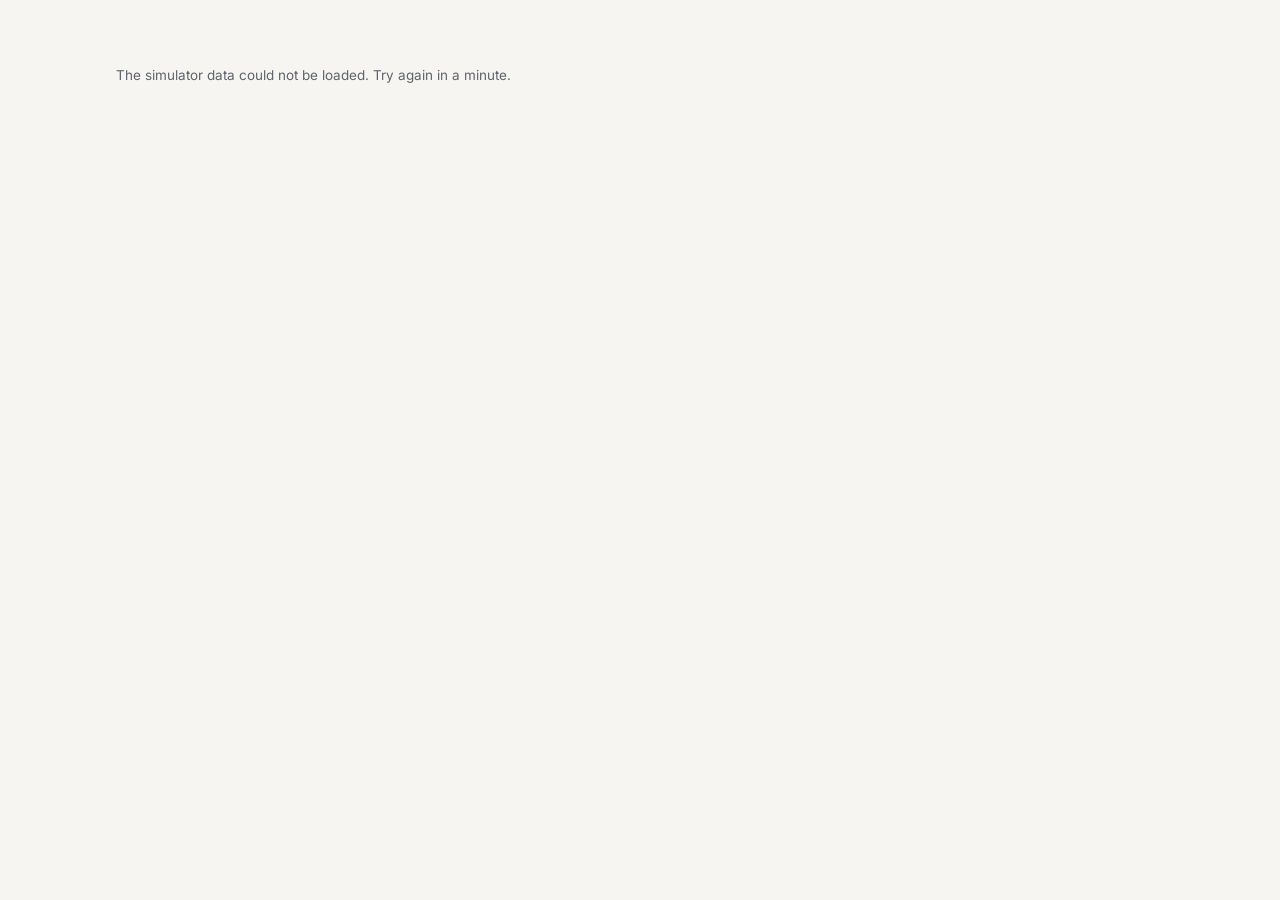
==== web/index.html @ 673f4940 "Season simulator built on the PL X-ray model Co-Authored-By: Claude Opus 5.5 <noreply@anthropic.com>" ====
<!doctype html>
<html lang="en">
<head>
<meta charset="utf-8">
<meta name="viewport" content="width=device-width, initial-scale=1">
<title>Season Simulator</title>
<meta name="description" content="Who wins the league, who makes the top four, who goes down: every remaining match of the Premier League, La Liga, Bundesliga, Serie A and Ligue 1 played 10,000 times. Set your own results and watch the odds move.">
<link rel="preconnect" href="https://fonts.googleapis.com">
<link rel="preconnect" href="https://fonts.gstatic.com" crossorigin>
<link href="https://fonts.googleapis.com/css2?family=Inter:wght@400;500;600;700;800&family=JetBrains+Mono:wght@400;600&display=swap" rel="stylesheet">
<link rel="stylesheet" href="style.css">
</head>
<body>
<main id="app"><p class="note" style="padding:40px 16px">Loading the simulator…</p></main>
<script src="sim.js"></script>
</body>
</html>
---- web/style.css ----
:root{--bg:#f6f5f1;--panel:#fff;--panel2:#efeee8;--ink:#14161a;--sub:#5f636b;--line:#dddbd3;--accent:#1f6f50;--accent2:#d9efe5;--bad:#b4362b;--bad2:#f6dfdb;--gold:#b98a14;--f:"Inter",system-ui,sans-serif;--m:"JetBrains Mono",ui-monospace,monospace}
@media (prefers-color-scheme:dark){:root:not([data-theme="light"]){--bg:#111316;--panel:#1a1d21;--panel2:#22262b;--ink:#eceae4;--sub:#9a9fa7;--line:#2e3238;--accent:#4fbf8f;--accent2:#173a2c;--bad:#e5746a;--bad2:#3d1f1c;--gold:#e1b746}}
:root[data-theme="dark"]{--bg:#111316;--panel:#1a1d21;--panel2:#22262b;--ink:#eceae4;--sub:#9a9fa7;--line:#2e3238;--accent:#4fbf8f;--accent2:#173a2c;--bad:#e5746a;--bad2:#3d1f1c;--gold:#e1b746}
*{box-sizing:border-box}html,body{margin:0}body{background:var(--bg);color:var(--ink);font:15px/1.45 var(--f)}
main{max-width:1080px;margin:0 auto;padding:20px 16px 60px}
h1{font-size:clamp(30px,7vw,54px);line-height:1;margin:6px 0 10px;font-weight:800;letter-spacing:-.02em}
.kicker{font:600 12px var(--m);letter-spacing:.12em;text-transform:uppercase;color:var(--sub)}
.note{color:var(--sub);font-size:13.5px;margin:6px 0}
.tabs{display:flex;gap:6px;flex-wrap:wrap;margin:18px 0 14px}
.tabs button{font:600 14px var(--f);padding:8px 14px;border-radius:999px;border:1px solid var(--line);background:var(--panel);color:var(--ink);cursor:pointer}
.tabs button.on{background:var(--ink);color:var(--bg);border-color:var(--ink)}
.panel{background:var(--panel);border:1px solid var(--line);border-radius:14px;padding:14px;margin:12px 0}
.tw{overflow-x:auto;-webkit-overflow-scrolling:touch}
table{border-collapse:collapse;width:100%;font-size:14px}
th{font:600 11px var(--m);letter-spacing:.06em;text-transform:uppercase;color:var(--sub);text-align:right;padding:6px 8px;border-bottom:1px solid var(--line);white-space:nowrap}
td{padding:7px 8px;border-bottom:1px solid var(--line);text-align:right;white-space:nowrap}
th.l,td.l{text-align:left}
td.mono,.mono{font-family:var(--m);font-size:13px}
tr:last-child td{border-bottom:0}
.pct{display:inline-block;min-width:52px;padding:2px 6px;border-radius:6px;font-family:var(--m);font-size:13px}
.d{font-size:11px;font-family:var(--m);margin-left:4px}
.up{color:var(--accent)}.down{color:var(--bad)}
.strip{display:flex;height:16px;width:160px;border-radius:4px;overflow:hidden;background:var(--panel2)}
.strip i{display:block;height:100%}
.zone-top td:first-child{box-shadow:inset 3px 0 0 var(--accent)}
.zone-bot td:first-child{box-shadow:inset 3px 0 0 var(--bad)}
.matches{display:grid;grid-template-columns:repeat(auto-fill,minmax(300px,1fr));gap:10px}
.m{border:1px solid var(--line);border-radius:12px;padding:10px 12px;background:var(--panel)}
.m .teams{display:flex;justify-content:space-between;gap:8px;font-weight:600}
.m .when{font:12px var(--m);color:var(--sub)}
.seg{display:grid;grid-template-columns:repeat(4,1fr);gap:4px;margin-top:8px}
.seg button{font:600 12px var(--f);padding:6px 4px;border-radius:8px;border:1px solid var(--line);background:var(--panel2);color:var(--ink);cursor:pointer;line-height:1.2}
.seg button small{display:block;font:11px var(--m);color:var(--sub)}
.seg button.on{background:var(--ink);color:var(--bg);border-color:var(--ink)}
.seg button.on small{color:var(--bg);opacity:.8}
.row{display:flex;gap:10px;align-items:center;flex-wrap:wrap}
select,.btn{font:600 13px var(--f);padding:7px 10px;border-radius:8px;border:1px solid var(--line);background:var(--panel);color:var(--ink)}
.btn{cursor:pointer}
.busy{opacity:.55;transition:opacity .15s}
.legend{display:flex;gap:14px;flex-wrap:wrap;font-size:12px;color:var(--sub);margin-top:6px}
.legend span{display:inline-flex;align-items:center;gap:6px}
.legend i{width:12px;height:12px;border-radius:3px;display:inline-block}
@media (max-width:640px){.hide-s{display:none}.strip{width:90px}td,th{padding:6px 5px}}
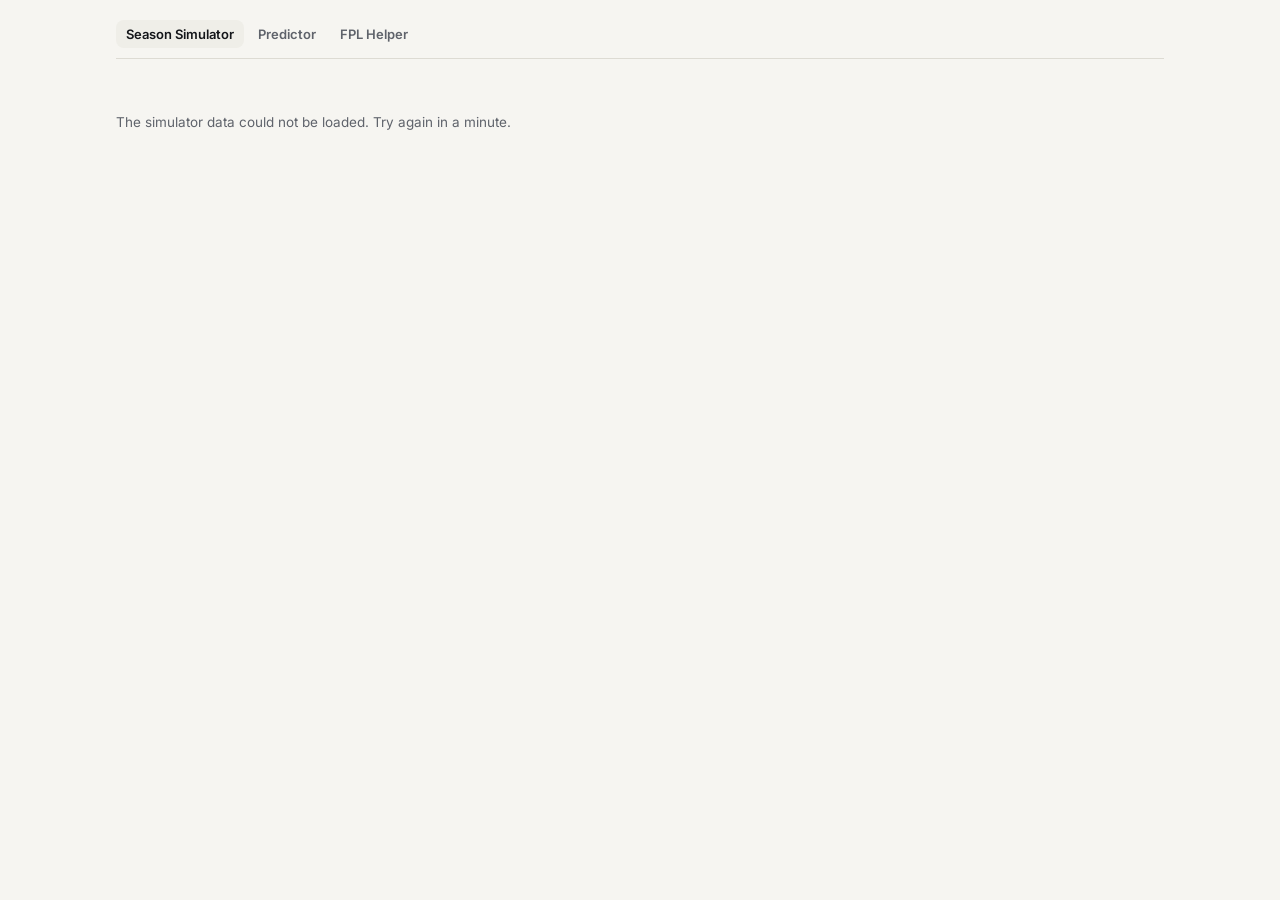
==== commit cb55b95a: "Predictor game and FPL helper, with a Cloudflare Worker game server Co-Authored-By: Claude Opus 5.5 " ====
--- a/web/index.html
+++ b/web/index.html
@@ -11,7 +11,7 @@
 <link rel="stylesheet" href="style.css">
 </head>
 <body>
-<main id="app"><p class="note" style="padding:40px 16px">Loading the simulator…</p></main>
+<main><nav class="top"><a href="index.html" data-p="sim" class="on">Season Simulator</a><a href="predict.html" data-p="predict">Predictor</a><a href="fpl.html" data-p="fpl">FPL Helper</a></nav><div id="app"><p class="note" style="padding:40px 16px">Loading the simulator…</p></div></main>
 <script src="sim.js"></script>
 </body>
 </html>
--- a/web/style.css
+++ b/web/style.css
@@ -41,3 +41,17 @@
 .legend span{display:inline-flex;align-items:center;gap:6px}
 .legend i{width:12px;height:12px;border-radius:3px;display:inline-block}
 @media (max-width:640px){.hide-s{display:none}.strip{width:90px}td,th{padding:6px 5px}}
+
+nav.top{display:flex;gap:4px;flex-wrap:wrap;margin:0 0 14px;border-bottom:1px solid var(--line);padding-bottom:10px}
+nav.top a{font:600 13px var(--f);color:var(--sub);text-decoration:none;padding:6px 10px;border-radius:8px}
+nav.top a.on{color:var(--ink);background:var(--panel2)}
+input[type=text],input[type=number]{font:600 14px var(--f);padding:8px 10px;border-radius:8px;border:1px solid var(--line);background:var(--panel);color:var(--ink)}
+.btn.primary{background:var(--ink);color:var(--bg);border-color:var(--ink)}
+.score{display:flex;align-items:center;gap:6px;justify-content:center;margin-top:8px}
+.score input{width:52px;text-align:center;font:600 18px var(--m)}
+.score .vs{color:var(--sub)}
+.pill{display:inline-block;padding:1px 8px;border-radius:999px;font:600 11px var(--m);background:var(--panel2);color:var(--sub)}
+.pill.ok{background:var(--accent2);color:var(--accent)}.pill.no{background:var(--bad2);color:var(--bad)}
+.grid2{display:grid;grid-template-columns:1fr 1fr;gap:12px}@media (max-width:760px){.grid2{grid-template-columns:1fr}}
+.msg{padding:8px 12px;border-radius:8px;background:var(--accent2);color:var(--ink);font-size:13.5px;margin:8px 0}
+.msg.err{background:var(--bad2)}
